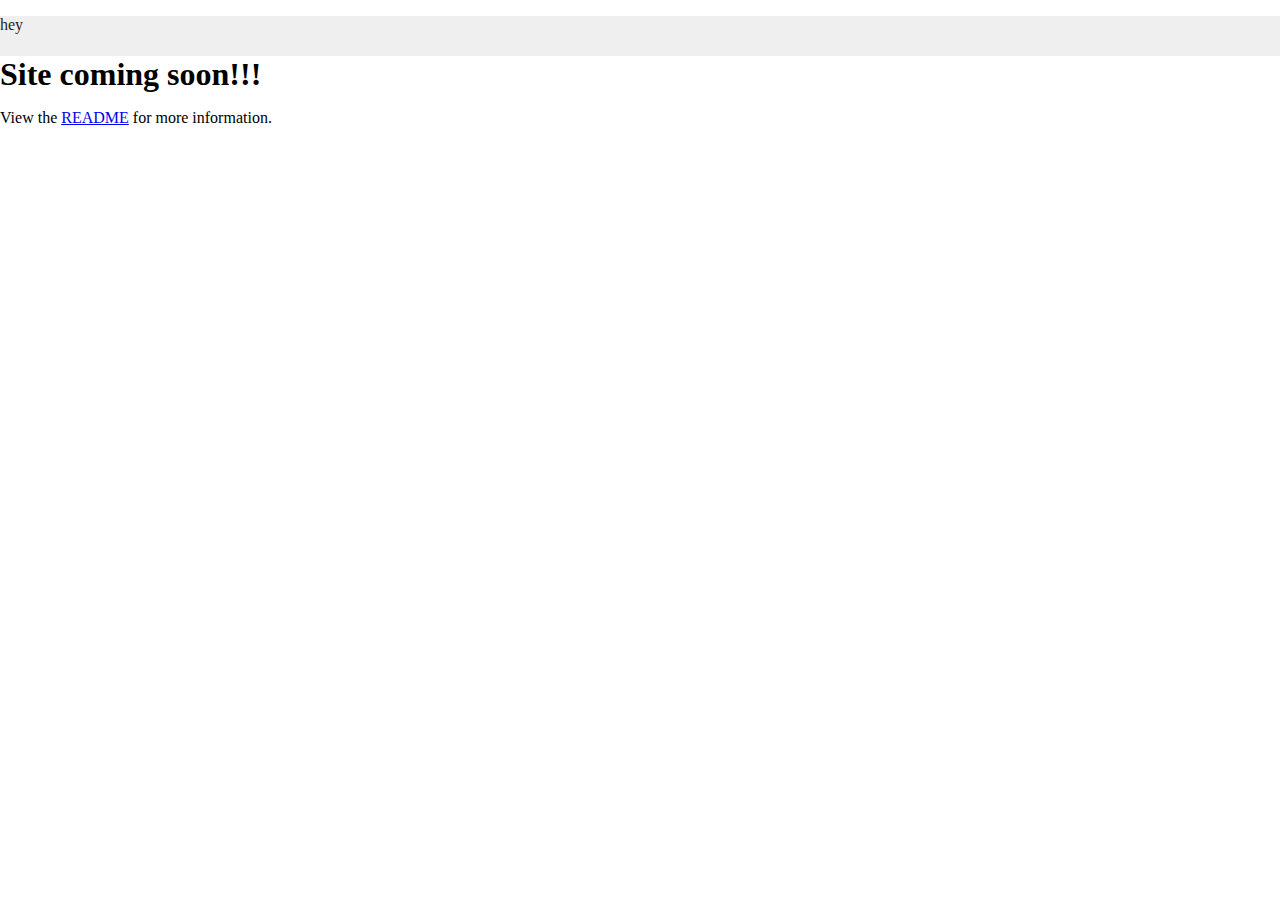
==== index.html @ a2def574 "More index changes" ====
<!doctype html>
<html>

<head>
    <link href="css/style.css" type="text/css" rel="stylesheet">
    <meta charset="utf-8">
    <meta name="viewport" content="width=device-width, initial-scale=1.0, maximum-scale=4.0, user-scalable=yes" />
    <title>The Flux Apex</title>
</head>

<body>
    <header id="header" class="nomarg">
        <p>hey</p>
    </header>
    <div id="placeholder">
        <h1 class="nomarg nopad">Site coming soon&#33;&#33;&#33;</h1>
        <p>View the <a href="https://github.com/TheFluxApex/TheFluxApex.github.io/blob/master/README.md" target="_blank">README</a> for more information&#46;</p>
    </div>
</body>

</html>
---- css/style.css ----
/* Main styles for TheFluxApex.github.io */

html,
body {
    width: 100%;
    height: 100%;
    margin: 0px;
    padding: 0px;
}

.nomarg {
    margin: 0px;
}

.nopad {
    padding: 0px;
}

#header {
    width: inherit;
    height: 40px;
    color: #1f1f1f;
    background-color: #efefef;
}


/* #placeholder {
    margin: 0px;
    box-shadow: 0px -1px red;
} */
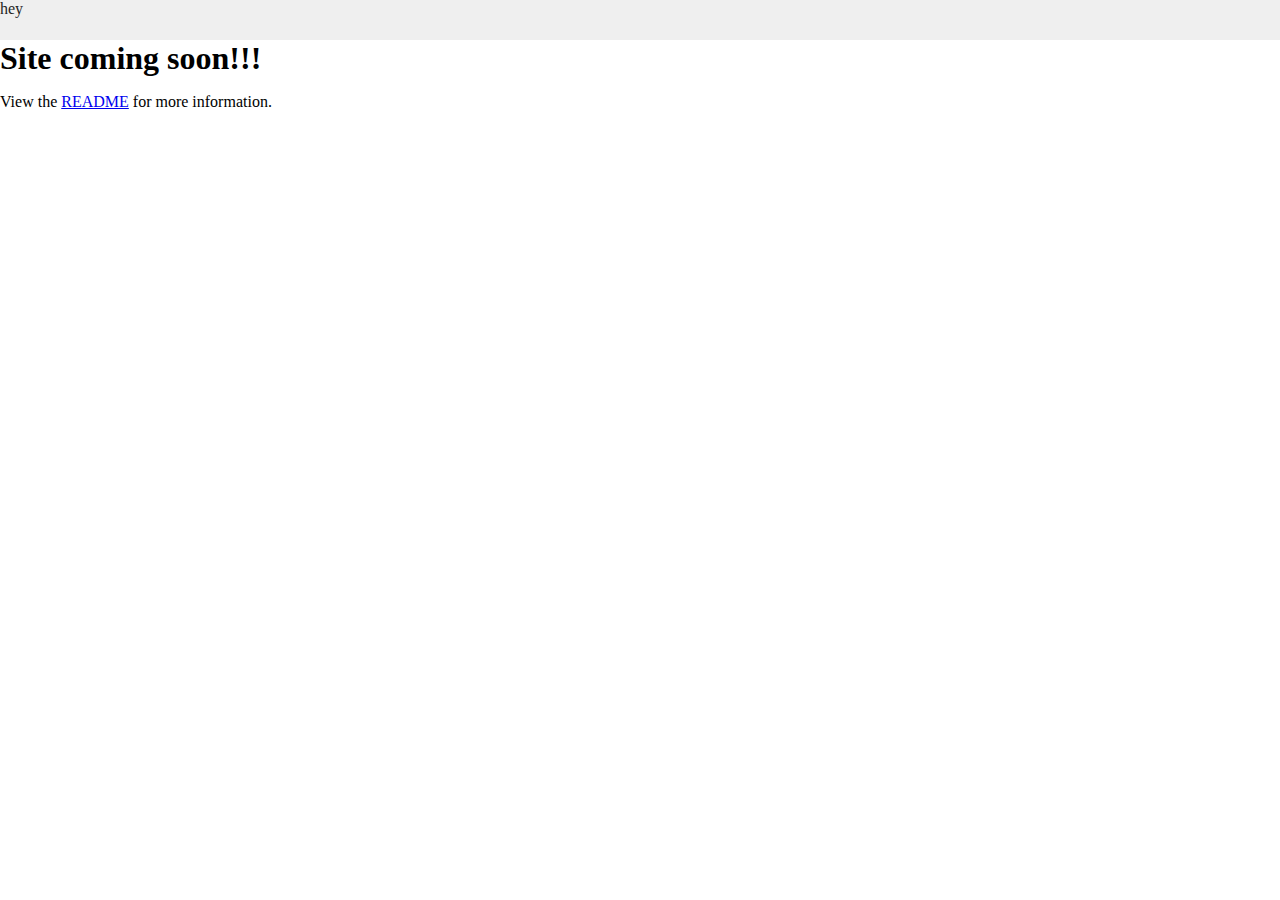
==== commit 96edbef5: "More index changes" ====
--- a/index.html
+++ b/index.html
@@ -9,8 +9,8 @@
 </head>
 
 <body>
-    <header id="header" class="nomarg">
-        <p>hey</p>
+    <header id="header">
+        hey
     </header>
     <div id="placeholder">
         <h1 class="nomarg nopad">Site coming soon&#33;&#33;&#33;</h1>
--- a/css/style.css
+++ b/css/style.css
@@ -4,16 +4,16 @@
 body {
     width: 100%;
     height: 100%;
-    margin: 0px;
-    padding: 0px;
+    margin: 0;
+    padding: 0;
 }
 
 .nomarg {
-    margin: 0px;
+    margin: 0;
 }
 
 .nopad {
-    padding: 0px;
+    padding: 0;
 }
 
 #header {
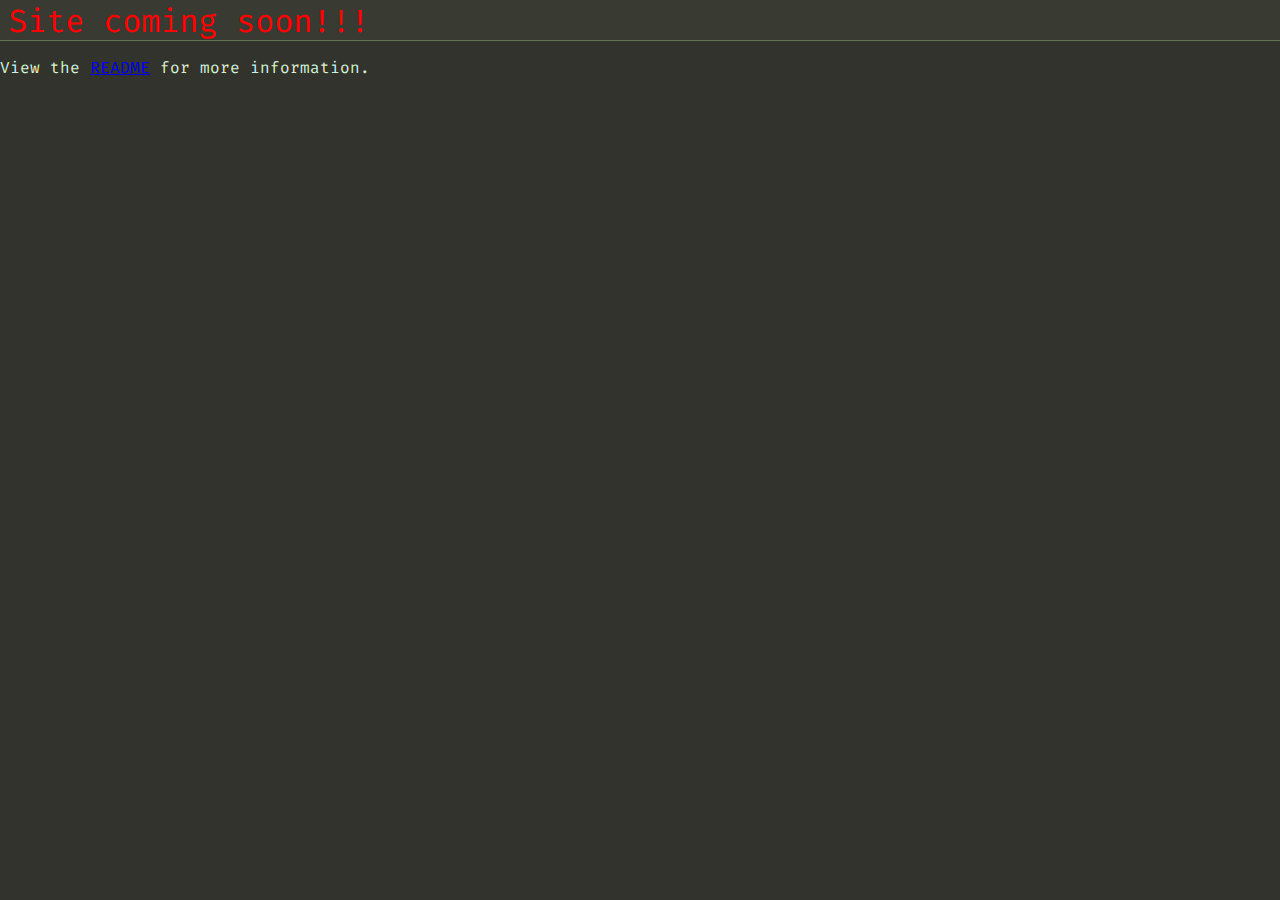
==== commit f7f3002e: "Working on site" ====
--- a/index.html
+++ b/index.html
@@ -3,6 +3,7 @@
 
 <head>
     <link href="css/style.css" type="text/css" rel="stylesheet">
+    <link href="https://fonts.googleapis.com/css?family=Fira+Code&display=swap" rel="stylesheet">
     <meta charset="utf-8">
     <meta name="viewport" content="width=device-width, initial-scale=1.0, maximum-scale=4.0, user-scalable=yes" />
     <title>The Flux Apex</title>
@@ -10,10 +11,9 @@
 
 <body>
     <header id="header">
-        hey
+        <span style="font-size: 2em;color: red;padding: 8px;">Site coming soon&#33;&#33;&#33;</span>
     </header>
     <div id="placeholder">
-        <h1 class="nomarg nopad">Site coming soon&#33;&#33;&#33;</h1>
         <p>View the <a href="https://github.com/TheFluxApex/TheFluxApex.github.io/blob/master/README.md" target="_blank">README</a> for more information&#46;</p>
     </div>
 </body>
--- a/css/style.css
+++ b/css/style.css
@@ -6,6 +6,9 @@
     height: 100%;
     margin: 0;
     padding: 0;
+    background-color: #31332c;
+    color: #d2f1d3;
+    font-family: 'Fira Code', monospace;
 }
 
 .nomarg {
@@ -19,8 +22,8 @@
 #header {
     width: inherit;
     height: 40px;
-    color: #1f1f1f;
-    background-color: #efefef;
+    background-color: #393b33;
+    border-bottom: 1px solid #667254;
 }
 
 
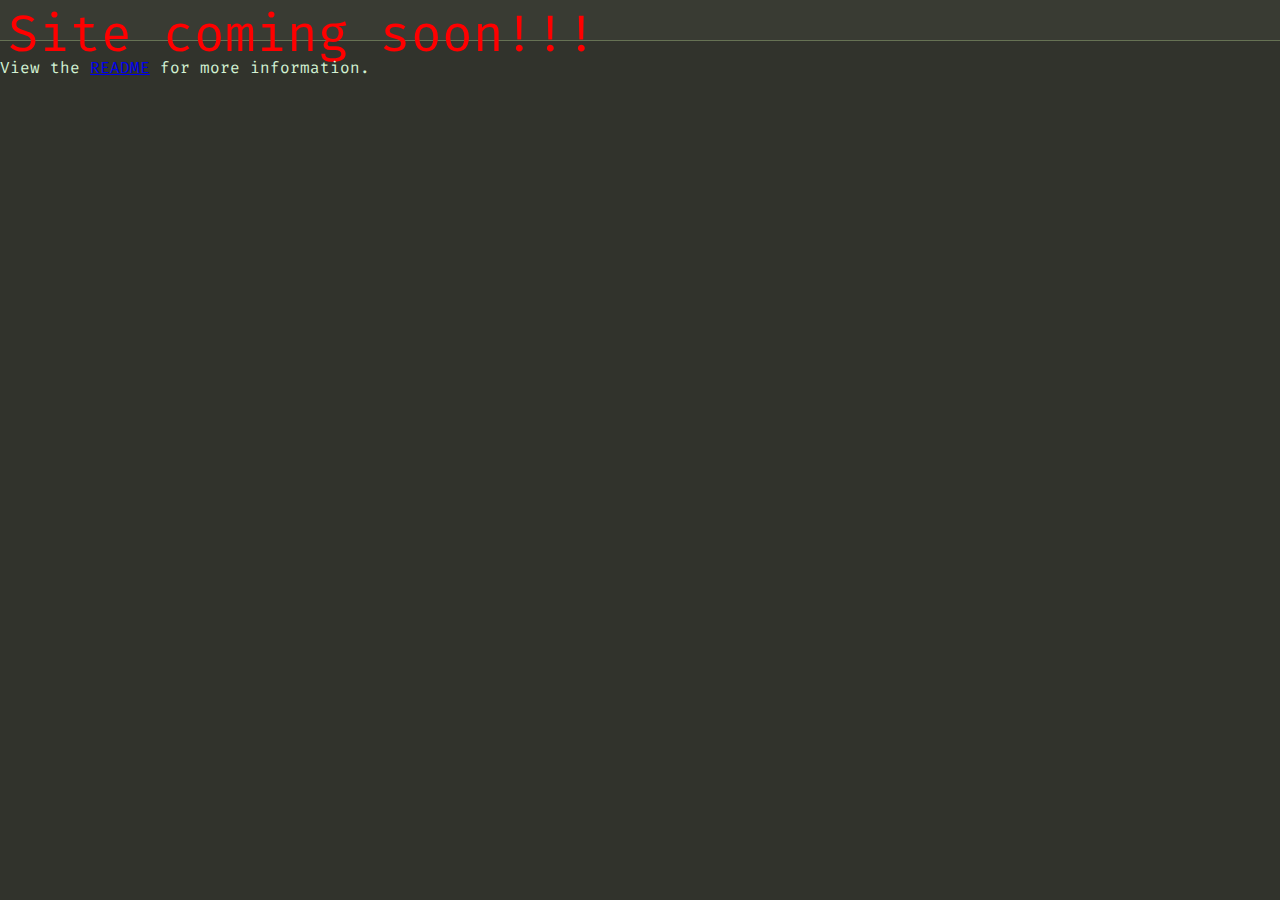
==== commit b4749491: "Edited site" ====
--- a/index.html
+++ b/index.html
@@ -11,7 +11,7 @@
 
 <body>
     <header id="header">
-        <span style="font-size: 2em;color: red;padding: 8px;">Site coming soon&#33;&#33;&#33;</span>
+        <span style="font-size: 2em; font-size: 4vw; color: red;padding: 8px;">Site coming soon&#33;&#33;&#33;</span>
     </header>
     <div id="placeholder">
         <p>View the <a href="https://github.com/TheFluxApex/TheFluxApex.github.io/blob/master/README.md" target="_blank">README</a> for more information&#46;</p>
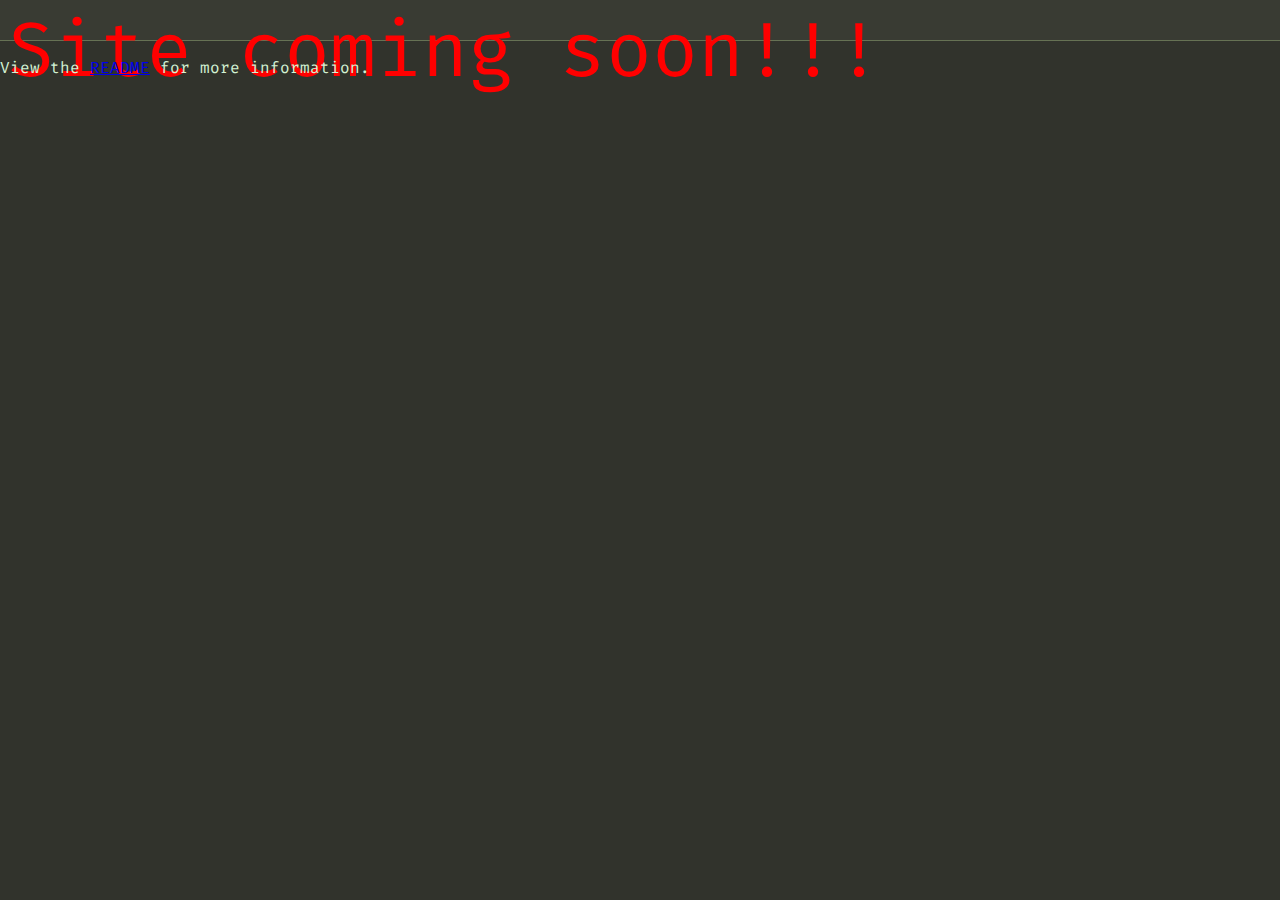
==== commit bee7ea58: "Edited site" ====
--- a/index.html
+++ b/index.html
@@ -11,7 +11,7 @@
 
 <body>
     <header id="header">
-        <span style="font-size: 2em; font-size: 4vw; color: red;padding: 8px;">Site coming soon&#33;&#33;&#33;</span>
+        <span class="headtext" style="color: red;padding: 8px;">Site coming soon&#33;&#33;&#33;</span>
     </header>
     <div id="placeholder">
         <p>View the <a href="https://github.com/TheFluxApex/TheFluxApex.github.io/blob/master/README.md" target="_blank">README</a> for more information&#46;</p>
--- a/css/style.css
+++ b/css/style.css
@@ -26,6 +26,11 @@
     border-bottom: 1px solid #667254;
 }
 
+.headtext {
+    font-size: 20px;
+    font-size: 6vw;
+}
+
 
 /* #placeholder {
     margin: 0px;
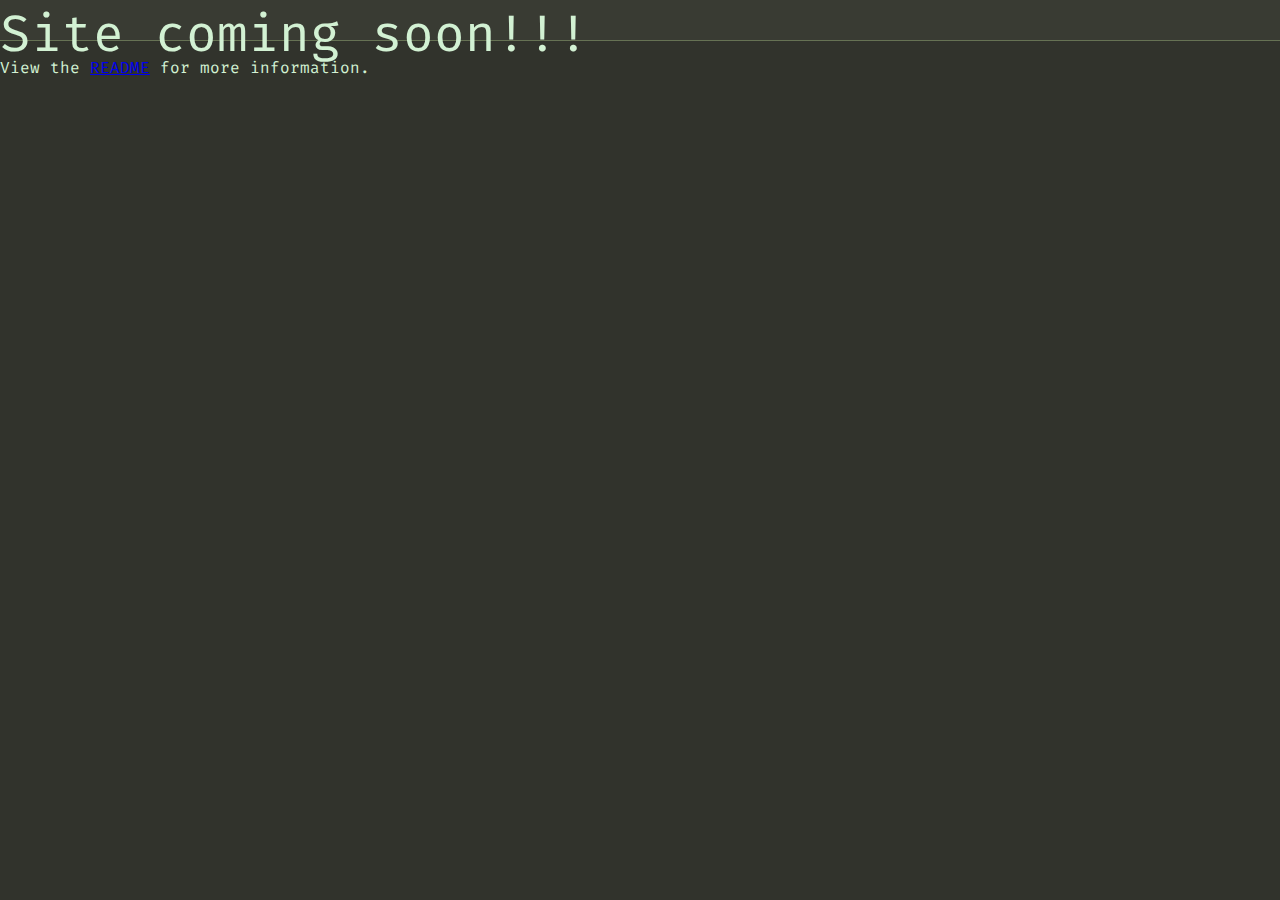
==== commit 6ca8dfa4: "Edited site" ====
--- a/index.html
+++ b/index.html
@@ -11,7 +11,9 @@
 
 <body>
     <header id="header">
-        <span class="headtext" style="color: red;padding: 8px;">Site coming soon&#33;&#33;&#33;</span>
+        <div class="headtext">
+            Site coming soon&#33;&#33;&#33;
+        </div>
     </header>
     <div id="placeholder">
         <p>View the <a href="https://github.com/TheFluxApex/TheFluxApex.github.io/blob/master/README.md" target="_blank">README</a> for more information&#46;</p>
--- a/css/style.css
+++ b/css/style.css
@@ -2,8 +2,8 @@
 
 html,
 body {
-    width: 100%;
-    height: 100%;
+    width: vw;
+    height: vh;
     margin: 0;
     padding: 0;
     background-color: #31332c;
@@ -24,11 +24,12 @@
     height: 40px;
     background-color: #393b33;
     border-bottom: 1px solid #667254;
+    font-size: 4vw;
 }
 
 .headtext {
-    font-size: 20px;
-    font-size: 6vw;
+    /* font-size: 1em; */
+    /* font-size: 80%; */
 }
 
 
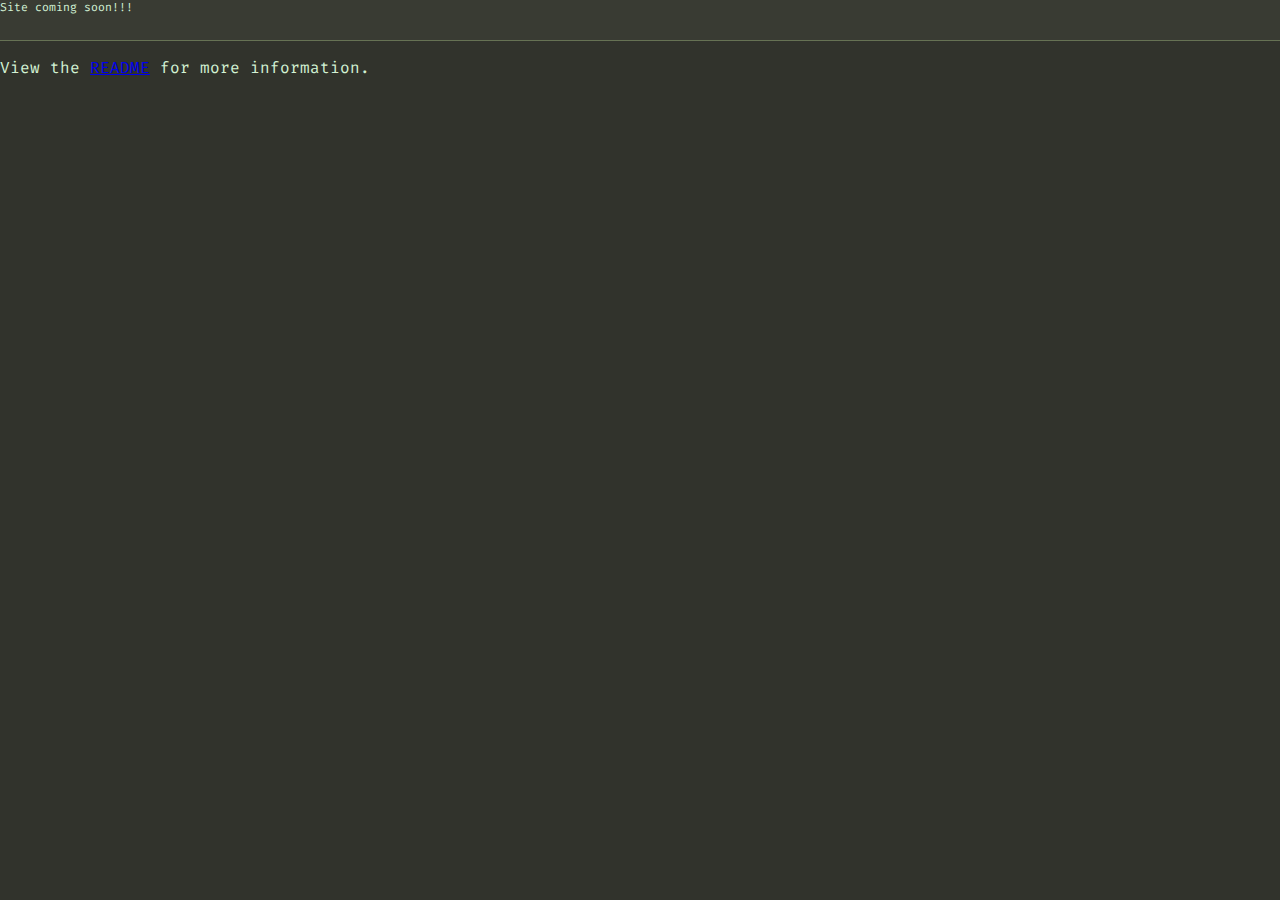
==== commit 52cd7f82: "Edited site" ====
--- a/index.html
+++ b/index.html
@@ -11,7 +11,7 @@
 
 <body>
     <header id="header">
-        <div class="headtext">
+        <div id="headtext">
             Site coming soon&#33;&#33;&#33;
         </div>
     </header>
--- a/css/style.css
+++ b/css/style.css
@@ -2,13 +2,14 @@
 
 html,
 body {
-    width: vw;
-    height: vh;
+    width: 100%;
+    height: 100%;
     margin: 0;
     padding: 0;
     background-color: #31332c;
     color: #d2f1d3;
     font-family: 'Fira Code', monospace;
+    display: flexbox;
 }
 
 .nomarg {
@@ -24,12 +25,12 @@
     height: 40px;
     background-color: #393b33;
     border-bottom: 1px solid #667254;
-    font-size: 4vw;
 }
 
-.headtext {
-    /* font-size: 1em; */
-    /* font-size: 80%; */
+#headtext {
+    width: 100%;
+    font-size: 24px;
+    font-size: 0.9vw;
 }
 
 
